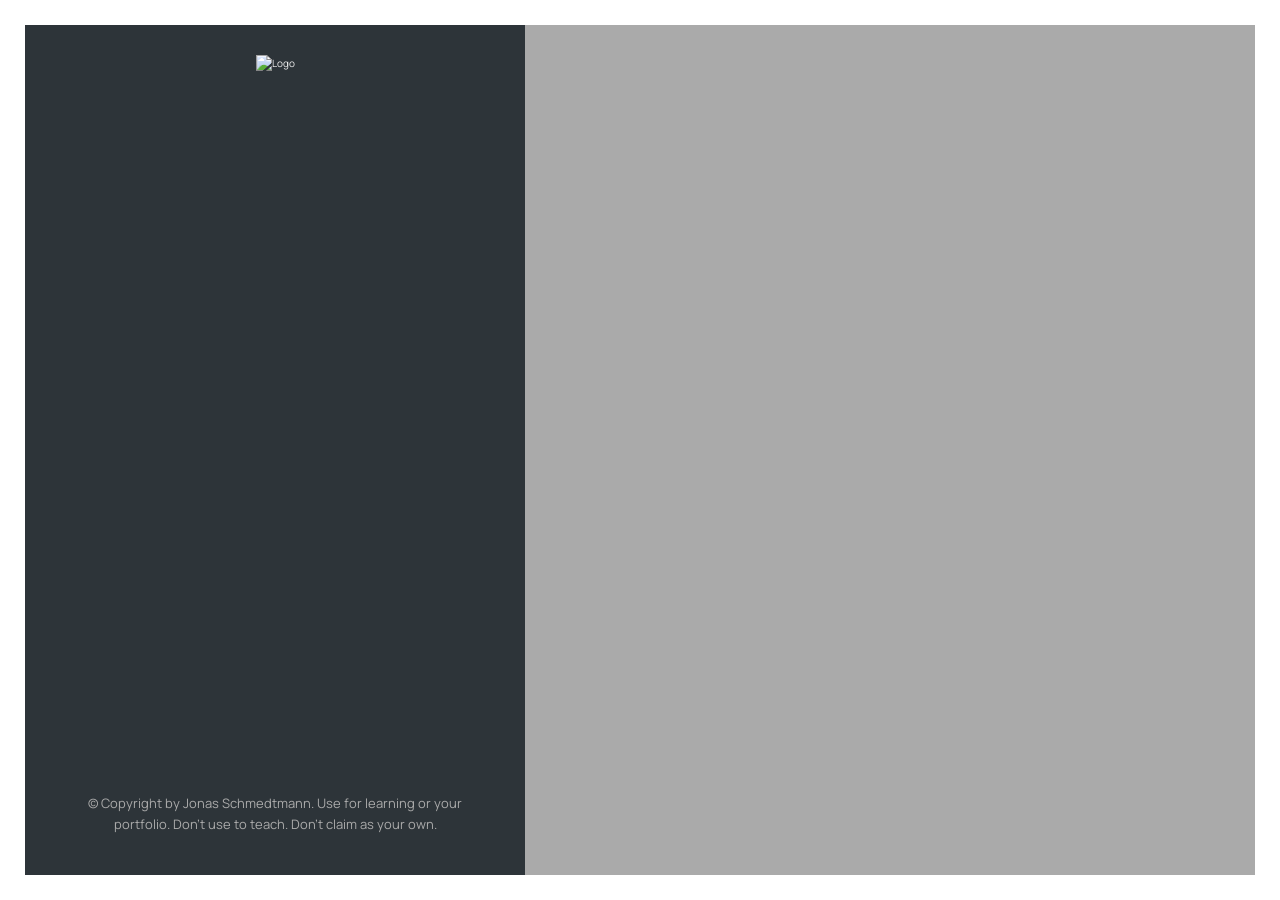
==== 15-Mapty/starter/index.html @ 014aa440 "update" ====
<!doctype html>
<html lang="en">
  <head>
    <meta charset="UTF-8" />
    <meta
      name="viewport"
      content="width=device-width, initial-scale=1.0" />
    <meta
      http-equiv="X-UA-Compatible"
      content="ie=edge" />
    <link
      rel="shortcut icon"
      type="image/png"
      href="/icon.png" />

    <link
      href="https://fonts.googleapis.com/css2?family=Manrope:wght@400;600;700;800&display=swap"
      rel="stylesheet" />
    <link
      rel="stylesheet"
      href="./static/css/output.css" />
    <script
      defer
      src="./static/js/script.js"></script>
    <script
      defer
      src="https://cdn.jsdelivr.net/npm/alpinejs@3.x.x/dist/cdn.min.js"></script>

    <title>mapty // Map your workouts</title>
  </head>
  <body>
    <div class="sidebar">
      <img
        src="logo.png"
        alt="Logo"
        class="logo" />

      <ul class="workouts">
        <form class="hidden form">
          <div class="form__row">
            <label class="form__label">Type</label>
            <select class="form__input form__input--type">
              <option value="running">Running</option>
              <option value="cycling">Cycling</option>
            </select>
          </div>
          <div class="form__row">
            <label class="form__label">Distance</label>
            <input
              class="form__input form__input--distance"
              placeholder="km" />
          </div>
          <div class="form__row">
            <label class="form__label">Duration</label>
            <input
              class="form__input form__input--duration"
              placeholder="min" />
          </div>
          <div class="form__row">
            <label class="form__label">Cadence</label>
            <input
              class="form__input form__input--cadence"
              placeholder="step/min" />
          </div>
          <div class="form__row--hidden form__row">
            <label class="form__label">Elev Gain</label>
            <input
              class="form__input form__input--elevation"
              placeholder="meters" />
          </div>
          <button class="form__btn">OK</button>
        </form>

        <!-- <li class="workout workout--running" data-id="1234567890">
          <h2 class="workout__title">Running on April 14</h2>
          <div class="workout__details">
            <span class="workout__icon">🏃‍♂️</span>
            <span class="workout__value">5.2</span>
            <span class="workout__unit">km</span>
          </div>
          <div class="workout__details">
            <span class="workout__icon">⏱</span>
            <span class="workout__value">24</span>
            <span class="workout__unit">min</span>
          </div>
          <div class="workout__details">
            <span class="workout__icon">⚡️</span>
            <span class="workout__value">4.6</span>
            <span class="workout__unit">min/km</span>
          </div>
          <div class="workout__details">
            <span class="workout__icon">🦶🏼</span>
            <span class="workout__value">178</span>
            <span class="workout__unit">spm</span>
          </div>
        </li>

        <li class="workout workout--cycling" data-id="1234567891">
          <h2 class="workout__title">Cycling on April 5</h2>
          <div class="workout__details">
            <span class="workout__icon">🚴‍♀️</span>
            <span class="workout__value">27</span>
            <span class="workout__unit">km</span>
          </div>
          <div class="workout__details">
            <span class="workout__icon">⏱</span>
            <span class="workout__value">95</span>
            <span class="workout__unit">min</span>
          </div>
          <div class="workout__details">
            <span class="workout__icon">⚡️</span>
            <span class="workout__value">16</span>
            <span class="workout__unit">km/h</span>
          </div>
          <div class="workout__details">
            <span class="workout__icon">⛰</span>
            <span class="workout__value">223</span>
            <span class="workout__unit">m</span>
          </div>
        </li> -->
      </ul>

      <p class="copyright">
        &copy; Copyright by
        <a
          class="twitter-link"
          target="_blank"
          href="https://twitter.com/jonasschmedtman"
          >Jonas Schmedtmann</a
        >. Use for learning or your portfolio. Don't use to teach. Don't claim as your own.
      </p>
    </div>

    <div
      id="map"
      x-data="mapty">
      <p x-text="lat + ', ' +  lng"></p>
    </div>
  </body>
</html>
---- 15-Mapty/starter/static/css/output.css ----
/*! tailwindcss v4.3.1 | MIT License | https://tailwindcss.com */
@layer properties;
@layer theme, base, components, utilities;
@layer theme {
  :root, :host {
    --font-sans: ui-sans-serif, system-ui, sans-serif, 'Apple Color Emoji', 'Segoe UI Emoji', 'Segoe UI Symbol',
    'Noto Color Emoji';
    --font-mono: ui-monospace, SFMono-Regular, Menlo, Monaco, Consolas, 'Liberation Mono', 'Courier New',
    monospace;
    --default-transition-duration: 150ms;
    --default-transition-timing-function: cubic-bezier(0.4, 0, 0.2, 1);
    --default-font-family: var(--font-sans);
    --default-mono-font-family: var(--font-mono);
  }
}
@layer base {
  *, ::after, ::before, ::backdrop, ::file-selector-button {
    box-sizing: border-box;
    margin: 0;
    padding: 0;
    border: 0 solid;
  }
  html, :host {
    line-height: 1.5;
    -webkit-text-size-adjust: 100%;
    tab-size: 4;
    font-family: var(--default-font-family, ui-sans-serif, system-ui, sans-serif, 'Apple Color Emoji', 'Segoe UI Emoji', 'Segoe UI Symbol', 'Noto Color Emoji');
    font-feature-settings: var(--default-font-feature-settings, normal);
    font-variation-settings: var(--default-font-variation-settings, normal);
    -webkit-tap-highlight-color: transparent;
  }
  hr {
    height: 0;
    color: inherit;
    border-top-width: 1px;
  }
  abbr:where([title]) {
    -webkit-text-decoration: underline dotted;
    text-decoration: underline dotted;
  }
  h1, h2, h3, h4, h5, h6 {
    font-size: inherit;
    font-weight: inherit;
  }
  a {
    color: inherit;
    -webkit-text-decoration: inherit;
    text-decoration: inherit;
  }
  b, strong {
    font-weight: bolder;
  }
  code, kbd, samp, pre {
    font-family: var(--default-mono-font-family, ui-monospace, SFMono-Regular, Menlo, Monaco, Consolas, 'Liberation Mono', 'Courier New', monospace);
    font-feature-settings: var(--default-mono-font-feature-settings, normal);
    font-variation-settings: var(--default-mono-font-variation-settings, normal);
    font-size: 1em;
  }
  small {
    font-size: 80%;
  }
  sub, sup {
    font-size: 75%;
    line-height: 0;
    position: relative;
    vertical-align: baseline;
  }
  sub {
    bottom: -0.25em;
  }
  sup {
    top: -0.5em;
  }
  table {
    text-indent: 0;
    border-color: inherit;
    border-collapse: collapse;
  }
  :-moz-focusring {
    outline: auto;
  }
  progress {
    vertical-align: baseline;
  }
  summary {
    display: list-item;
  }
  ol, ul, menu {
    list-style: none;
  }
  img, svg, video, canvas, audio, iframe, embed, object {
    display: block;
    vertical-align: middle;
  }
  img, video {
    max-width: 100%;
    height: auto;
  }
  button, input, select, optgroup, textarea, ::file-selector-button {
    font: inherit;
    font-feature-settings: inherit;
    font-variation-settings: inherit;
    letter-spacing: inherit;
    color: inherit;
    border-radius: 0;
    background-color: transparent;
    opacity: 1;
  }
  :where(select:is([multiple], [size])) optgroup {
    font-weight: bolder;
  }
  :where(select:is([multiple], [size])) optgroup option {
    padding-inline-start: 20px;
  }
  ::file-selector-button {
    margin-inline-end: 4px;
  }
  ::placeholder {
    opacity: 1;
  }
  @supports (not (-webkit-appearance: -apple-pay-button))  or (contain-intrinsic-size: 1px) {
    ::placeholder {
      color: currentcolor;
      @supports (color: color-mix(in lab, red, red)) {
        color: color-mix(in oklab, currentcolor 50%, transparent);
      }
    }
  }
  textarea {
    resize: vertical;
  }
  ::-webkit-search-decoration {
    -webkit-appearance: none;
  }
  ::-webkit-date-and-time-value {
    min-height: 1lh;
    text-align: inherit;
  }
  ::-webkit-datetime-edit {
    display: inline-flex;
  }
  ::-webkit-datetime-edit-fields-wrapper {
    padding: 0;
  }
  ::-webkit-datetime-edit, ::-webkit-datetime-edit-year-field, ::-webkit-datetime-edit-month-field, ::-webkit-datetime-edit-day-field, ::-webkit-datetime-edit-hour-field, ::-webkit-datetime-edit-minute-field, ::-webkit-datetime-edit-second-field, ::-webkit-datetime-edit-millisecond-field, ::-webkit-datetime-edit-meridiem-field {
    padding-block: 0;
  }
  ::-webkit-calendar-picker-indicator {
    line-height: 1;
  }
  :-moz-ui-invalid {
    box-shadow: none;
  }
  button, input:where([type='button'], [type='reset'], [type='submit']), ::file-selector-button {
    appearance: button;
  }
  ::-webkit-inner-spin-button, ::-webkit-outer-spin-button {
    height: auto;
  }
  [hidden]:where(:not([hidden='until-found'])) {
    display: none !important;
  }
}
@layer utilities {
  .fixed {
    position: fixed;
  }
  .static {
    position: static;
  }
  .sticky {
    position: sticky;
  }
  .container {
    width: 100%;
    @media (width >= 40rem) {
      max-width: 40rem;
    }
    @media (width >= 48rem) {
      max-width: 48rem;
    }
    @media (width >= 64rem) {
      max-width: 64rem;
    }
    @media (width >= 80rem) {
      max-width: 80rem;
    }
    @media (width >= 96rem) {
      max-width: 96rem;
    }
  }
  .block {
    display: block;
  }
  .contents {
    display: contents;
  }
  .grid {
    display: grid;
  }
  .hidden {
    display: none;
  }
  .inline {
    display: inline;
  }
  .grow {
    flex-grow: 1;
  }
  .transform {
    transform: var(--tw-rotate-x,) var(--tw-rotate-y,) var(--tw-rotate-z,) var(--tw-skew-x,) var(--tw-skew-y,);
  }
  .resize {
    resize: both;
  }
  .truncate {
    overflow: hidden;
    text-overflow: ellipsis;
    white-space: nowrap;
  }
  .rounded {
    border-radius: 0.25rem;
  }
  .capitalize {
    text-transform: capitalize;
  }
  .lowercase {
    text-transform: lowercase;
  }
  .italic {
    font-style: italic;
  }
  .underline {
    text-decoration-line: underline;
  }
  .invert {
    --tw-invert: invert(100%);
    filter: var(--tw-blur,) var(--tw-brightness,) var(--tw-contrast,) var(--tw-grayscale,) var(--tw-hue-rotate,) var(--tw-invert,) var(--tw-saturate,) var(--tw-sepia,) var(--tw-drop-shadow,);
  }
  .filter {
    filter: var(--tw-blur,) var(--tw-brightness,) var(--tw-contrast,) var(--tw-grayscale,) var(--tw-hue-rotate,) var(--tw-invert,) var(--tw-saturate,) var(--tw-sepia,) var(--tw-drop-shadow,);
  }
  .transition {
    transition-property: color, background-color, border-color, outline-color, text-decoration-color, fill, stroke, --tw-gradient-from, --tw-gradient-via, --tw-gradient-to, opacity, box-shadow, transform, translate, scale, rotate, filter, -webkit-backdrop-filter, backdrop-filter, display, content-visibility, overlay, pointer-events;
    transition-timing-function: var(--tw-ease, var(--default-transition-timing-function));
    transition-duration: var(--tw-duration, var(--default-transition-duration));
  }
}
:root {
  --color-brand--1: #ffb545;
  --color-brand--2: #00c46a;
  --color-dark--1: #2d3439;
  --color-dark--2: #42484d;
  --color-light--1: #aaa;
  --color-light--2: #ececec;
  --color-light--3: rgb(214, 222, 224);
}
* {
  margin: 0;
  padding: 0;
  box-sizing: inherit;
}
html {
  font-size: 62.5%;
  box-sizing: border-box;
}
body {
  font-family: 'Manrope', sans-serif;
  color: var(--color-light--2);
  font-weight: 400;
  line-height: 1.6;
  height: 100vh;
  overscroll-behavior-y: none;
  background-color: #fff;
  padding: 2.5rem;
  display: flex;
}
a:link, a:visited {
  color: var(--color-brand--1);
}
.sidebar {
  flex-basis: 50rem;
  background-color: var(--color-dark--1);
  padding: 3rem 5rem 4rem 5rem;
  display: flex;
  flex-direction: column;
}
.logo {
  height: 5.2rem;
  align-self: center;
  margin-bottom: 4rem;
}
.workouts {
  list-style: none;
  height: 77vh;
  overflow-y: scroll;
  overflow-x: hidden;
}
.workouts::-webkit-scrollbar {
  width: 0;
}
.workout {
  background-color: var(--color-dark--2);
  border-radius: 5px;
  padding: 1.5rem 2.25rem;
  margin-bottom: 1.75rem;
  cursor: pointer;
  display: grid;
  grid-template-columns: 1fr 1fr 1fr 1fr;
  gap: 0.75rem 1.5rem;
}
.workout--running {
  border-left: 5px solid var(--color-brand--2);
}
.workout--cycling {
  border-left: 5px solid var(--color-brand--1);
}
.workout__title {
  font-size: 1.7rem;
  font-weight: 600;
  grid-column: 1 / -1;
}
.workout__details {
  display: flex;
  align-items: baseline;
}
.workout__icon {
  font-size: 1.8rem;
  margin-right: 0.2rem;
  height: 0.28rem;
}
.workout__value {
  font-size: 1.5rem;
  margin-right: 0.5rem;
}
.workout__unit {
  font-size: 1.1rem;
  color: var(--color-light--1);
  text-transform: uppercase;
  font-weight: 800;
}
.form {
  background-color: var(--color-dark--2);
  border-radius: 5px;
  padding: 1.5rem 2.75rem;
  margin-bottom: 1.75rem;
  display: grid;
  grid-template-columns: 1fr 1fr;
  gap: 0.5rem 2.5rem;
  height: 9.25rem;
  transition: all 0.5s, transform 1ms;
}
.form.hidden {
  transform: translateY(-30rem);
  height: 0;
  padding: 0 2.25rem;
  margin-bottom: 0;
  opacity: 0;
}
.form__row {
  display: flex;
  align-items: center;
}
.form__row--hidden {
  display: none;
}
.form__label {
  flex: 0 0 50%;
  font-size: 1.5rem;
  font-weight: 600;
}
.form__input {
  width: 100%;
  padding: 0.3rem 1.1rem;
  font-family: inherit;
  font-size: 1.4rem;
  border: none;
  border-radius: 3px;
  background-color: var(--color-light--3);
  transition: all 0.2s;
}
.form__input:focus {
  outline: none;
  background-color: #fff;
}
.form__btn {
  display: none;
}
.copyright {
  margin-top: auto;
  font-size: 1.3rem;
  text-align: center;
  color: var(--color-light--1);
}
.twitter-link:link, .twitter-link:visited {
  color: var(--color-light--1);
  transition: all 0.2s;
}
.twitter-link:hover, .twitter-link:active {
  color: var(--color-light--2);
}
#map {
  flex: 1;
  height: 100%;
  background-color: var(--color-light--1);
}
.leaflet-popup .leaflet-popup-content-wrapper {
  background-color: var(--color-dark--1);
  color: var(--color-light--2);
  border-radius: 5px;
  padding-right: 0.6rem;
}
.leaflet-popup .leaflet-popup-content {
  font-size: 1.5rem;
}
.leaflet-popup .leaflet-popup-tip {
  background-color: var(--color-dark--1);
}
.running-popup .leaflet-popup-content-wrapper {
  border-left: 5px solid var(--color-brand--2);
}
.cycling-popup .leaflet-popup-content-wrapper {
  border-left: 5px solid var(--color-brand--1);
}
@property --tw-rotate-x {
  syntax: "*";
  inherits: false;
}
@property --tw-rotate-y {
  syntax: "*";
  inherits: false;
}
@property --tw-rotate-z {
  syntax: "*";
  inherits: false;
}
@property --tw-skew-x {
  syntax: "*";
  inherits: false;
}
@property --tw-skew-y {
  syntax: "*";
  inherits: false;
}
@property --tw-blur {
  syntax: "*";
  inherits: false;
}
@property --tw-brightness {
  syntax: "*";
  inherits: false;
}
@property --tw-contrast {
  syntax: "*";
  inherits: false;
}
@property --tw-grayscale {
  syntax: "*";
  inherits: false;
}
@property --tw-hue-rotate {
  syntax: "*";
  inherits: false;
}
@property --tw-invert {
  syntax: "*";
  inherits: false;
}
@property --tw-opacity {
  syntax: "*";
  inherits: false;
}
@property --tw-saturate {
  syntax: "*";
  inherits: false;
}
@property --tw-sepia {
  syntax: "*";
  inherits: false;
}
@property --tw-drop-shadow {
  syntax: "*";
  inherits: false;
}
@property --tw-drop-shadow-color {
  syntax: "*";
  inherits: false;
}
@property --tw-drop-shadow-alpha {
  syntax: "<percentage>";
  inherits: false;
  initial-value: 100%;
}
@property --tw-drop-shadow-size {
  syntax: "*";
  inherits: false;
}
@layer properties {
  @supports ((-webkit-hyphens: none) and (not (margin-trim: inline))) or ((-moz-orient: inline) and (not (color:rgb(from red r g b)))) {
    *, ::before, ::after, ::backdrop {
      --tw-rotate-x: initial;
      --tw-rotate-y: initial;
      --tw-rotate-z: initial;
      --tw-skew-x: initial;
      --tw-skew-y: initial;
      --tw-blur: initial;
      --tw-brightness: initial;
      --tw-contrast: initial;
      --tw-grayscale: initial;
      --tw-hue-rotate: initial;
      --tw-invert: initial;
      --tw-opacity: initial;
      --tw-saturate: initial;
      --tw-sepia: initial;
      --tw-drop-shadow: initial;
      --tw-drop-shadow-color: initial;
      --tw-drop-shadow-alpha: 100%;
      --tw-drop-shadow-size: initial;
    }
  }
}
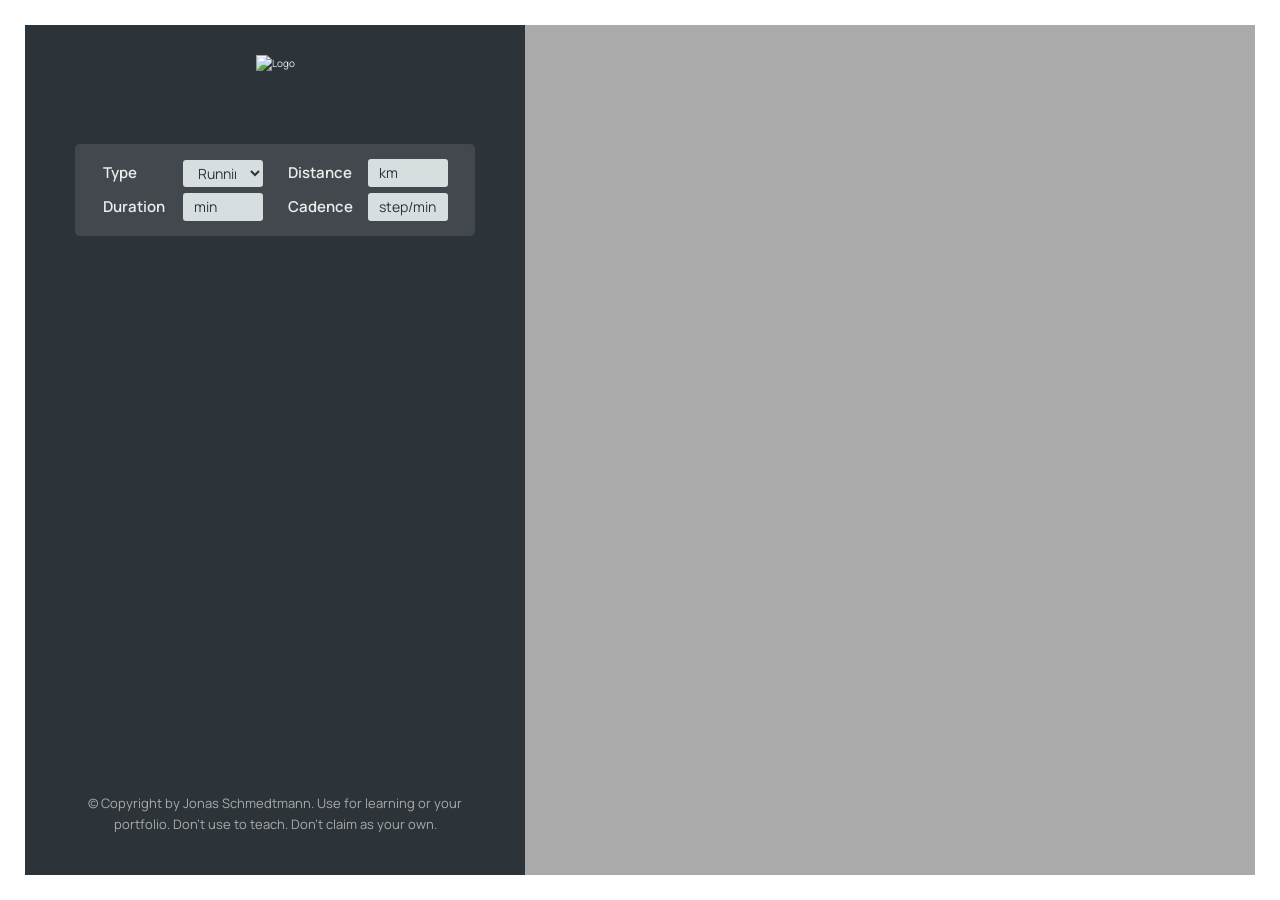
==== commit cbbd6931: "Update" ====
--- a/15-Mapty/starter/index.html
+++ b/15-Mapty/starter/index.html
@@ -19,6 +19,17 @@
     <link
       rel="stylesheet"
       href="./static/css/output.css" />
+    <!-- import leaflet most recent stable version -->
+    <link
+      rel="stylesheet"
+      href="https://unpkg.com/leaflet@1.9.4/dist/leaflet.css"
+      integrity="sha256-p4NxAoJBhIIN+hmNHrzRCf9tD/miZyoHS5obTRR9BMY="
+      crossorigin="" />
+    <script
+      defer
+      src="https://unpkg.com/leaflet@1.9.4/dist/leaflet.js"
+      integrity="sha256-20nQCchB9co0qIjJZRGuk2/Z9VM+kNiyxNV1lvTlZBo="
+      crossorigin=""></script>
     <script
       defer
       src="./static/js/script.js"></script>
@@ -28,7 +39,7 @@
 
     <title>mapty // Map your workouts</title>
   </head>
-  <body>
+  <body x-data="mapty">
     <div class="sidebar">
       <img
         src="logo.png"
@@ -36,7 +47,9 @@
         class="logo" />
 
       <ul class="workouts">
-        <form class="hidden form">
+        <form
+          x-show="showForm"
+          class="form">
           <div class="form__row">
             <label class="form__label">Type</label>
             <select class="form__input form__input--type">
@@ -47,6 +60,7 @@
           <div class="form__row">
             <label class="form__label">Distance</label>
             <input
+              x-effect="showForm && $nextTick(() => $el.focus())"
               class="form__input form__input--distance"
               placeholder="km" />
           </div>
@@ -131,10 +145,12 @@
       </p>
     </div>
 
-    <div
-      id="map"
-      x-data="mapty">
-      <p x-text="lat + ', ' +  lng"></p>
+    <div id="map">
+      <template x-if="errorMsg">
+        <h1
+          x-text="errorMsg"
+          class="font-bold text-9xl text-center"></h1>
+      </template>
     </div>
   </body>
 </html>
--- a/15-Mapty/starter/static/css/output.css
+++ b/15-Mapty/starter/static/css/output.css
@@ -7,6 +7,9 @@
     'Noto Color Emoji';
     --font-mono: ui-monospace, SFMono-Regular, Menlo, Monaco, Consolas, 'Liberation Mono', 'Courier New',
     monospace;
+    --text-9xl: 8rem;
+    --text-9xl--line-height: 1;
+    --font-weight-bold: 700;
     --default-transition-duration: 150ms;
     --default-transition-timing-function: cubic-bezier(0.4, 0, 0.2, 1);
     --default-font-family: var(--font-sans);
@@ -220,6 +223,17 @@
   }
   .rounded {
     border-radius: 0.25rem;
+  }
+  .text-center {
+    text-align: center;
+  }
+  .text-9xl {
+    font-size: var(--text-9xl);
+    line-height: var(--tw-leading, var(--text-9xl--line-height));
+  }
+  .font-bold {
+    --tw-font-weight: var(--font-weight-bold);
+    font-weight: var(--font-weight-bold);
   }
   .capitalize {
     text-transform: capitalize;
@@ -350,13 +364,6 @@
   height: 9.25rem;
   transition: all 0.5s, transform 1ms;
 }
-.form.hidden {
-  transform: translateY(-30rem);
-  height: 0;
-  padding: 0 2.25rem;
-  margin-bottom: 0;
-  opacity: 0;
-}
 .form__row {
   display: flex;
   align-items: center;
@@ -373,6 +380,7 @@
   width: 100%;
   padding: 0.3rem 1.1rem;
   font-family: inherit;
+  color: #2d3439;
   font-size: 1.4rem;
   border: none;
   border-radius: 3px;
@@ -401,6 +409,10 @@
 }
 #map {
   flex: 1;
+  display: flex;
+  flex-direction: column;
+  justify-content: center;
+  align-items: center;
   height: 100%;
   background-color: var(--color-light--1);
 }
@@ -439,6 +451,10 @@
   inherits: false;
 }
 @property --tw-skew-y {
+  syntax: "*";
+  inherits: false;
+}
+@property --tw-font-weight {
   syntax: "*";
   inherits: false;
 }
@@ -503,6 +519,7 @@
       --tw-rotate-z: initial;
       --tw-skew-x: initial;
       --tw-skew-y: initial;
+      --tw-font-weight: initial;
       --tw-blur: initial;
       --tw-brightness: initial;
       --tw-contrast: initial;
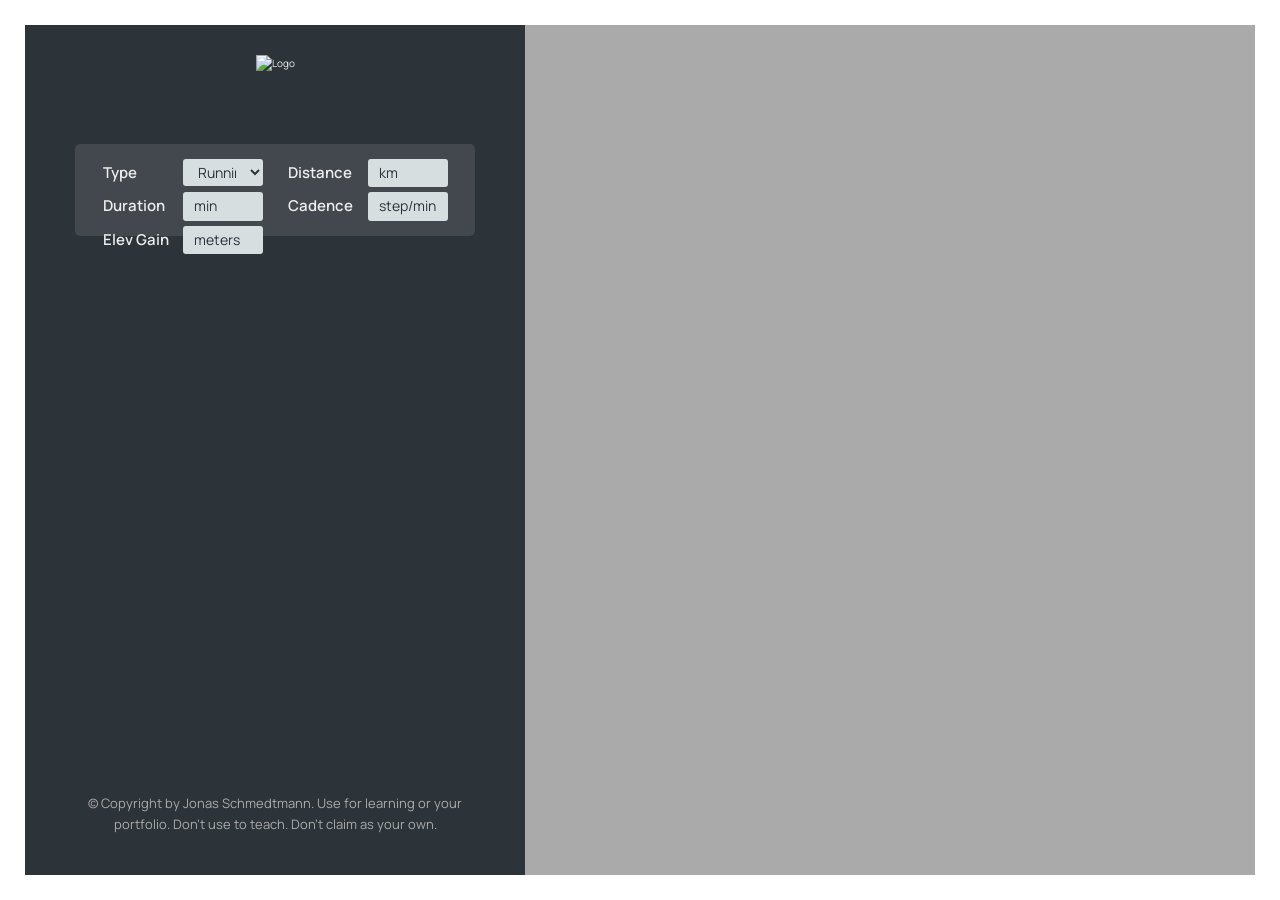
==== commit 046bd918: "updates" ====
--- a/15-Mapty/starter/index.html
+++ b/15-Mapty/starter/index.html
@@ -47,12 +47,17 @@
         class="logo" />
 
       <ul class="workouts">
+        <!-- POI Workout form -->
         <form
+          @submit.prevent="customSubmit"
           x-show="showForm"
+          x-effect="showForm && $nextTick(() => $refs.kms.focus())"
           class="form">
           <div class="form__row">
             <label class="form__label">Type</label>
-            <select class="form__input form__input--type">
+            <select
+              x-model="type"
+              class="form__input form__input--type">
               <option value="running">Running</option>
               <option value="cycling">Cycling</option>
             </select>
@@ -60,27 +65,38 @@
           <div class="form__row">
             <label class="form__label">Distance</label>
             <input
-              x-effect="showForm && $nextTick(() => $el.focus())"
+              x-ref="kms"
+              x-model="distance"
               class="form__input form__input--distance"
               placeholder="km" />
           </div>
           <div class="form__row">
             <label class="form__label">Duration</label>
             <input
+              x-model="duration"
               class="form__input form__input--duration"
               placeholder="min" />
           </div>
-          <div class="form__row">
+          <div
+            x-show="type === 'running'"
+            class="form__row">
             <label class="form__label">Cadence</label>
             <input
+              x-model="cadence"
               class="form__input form__input--cadence"
               placeholder="step/min" />
           </div>
-          <div class="form__row--hidden form__row">
+          <div
+            x-show="type === 'cycling'"
+            class="form__row">
             <label class="form__label">Elev Gain</label>
             <input
+              x-model="elevation"
               class="form__input form__input--elevation"
               placeholder="meters" />
+          </div>
+          <div x-show="errorMsg">
+            <p x-text="errorMsg"></p>
           </div>
           <button class="form__btn">OK</button>
         </form>
